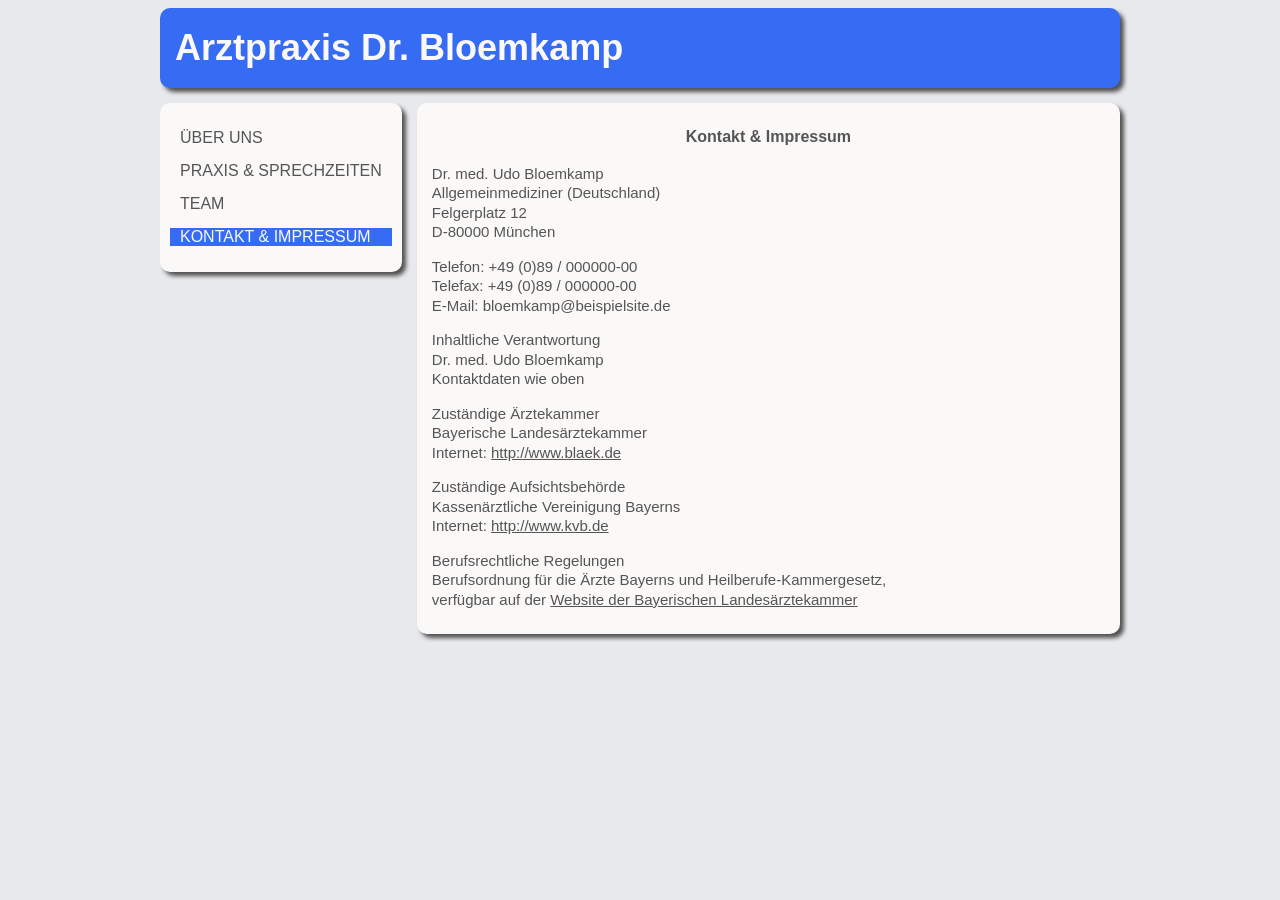
==== kontakt.html @ 33b93172 "Add files via upload" ====
<!DOCTYPE html>
<html>

<head>
    <meta charset="UTF-8">
    <title>Arztpraxis Dr. Udo Bloemkamp - Kontakt</title>
    <link rel="stylesheet" type="text/css" href="stylesheet.css">
    <link rel="icon" type="image/x-icon" href="favicon.ico">

    <!--[if lt IE 9]>
    ie.css
    <![endif]-->
    
</head>

<body>
    <div id="container">
        <div id="kopfleiste">
            <h1><a href="index.html">Arztpraxis Dr. Bloemkamp</a></h1>
        </div>
        <div id="menu">
            <ul>
                <li><a href="index.html">ÜBER UNS</a></li>
                <li><a href="praxis.html">PRAXIS &amp; SPRECHZEITEN</a></li>
                <li><a href="team.html">TEAM</a></li>
                <li class="current">KONTAKT &amp; IMPRESSUM</li>
            </ul>
        </div>

        <div id="inhalt">
            <h2>Kontakt &amp; Impressum</h2>
            <p>Dr. med. Udo Bloemkamp<br>
                Allgemeinmediziner (Deutschland)<br>
                Felgerplatz 12<br>
                D-80000 München</p>
            <p>Telefon: +49 (0)89 / 000000-00<br>
                Telefax: +49 (0)89 / 000000-00<br>
                E-Mail: bloemkamp@beispielsite.de<br></p>
            <p>Inhaltliche Verantwortung<br>
                Dr. med. Udo Bloemkamp<br>
                Kontaktdaten wie oben</p>
            <p>Zuständige Ärztekammer<br>
                Bayerische Landesärztekammer<br>
                Internet: <a href="http://www.blaek.de" target="_blank">http://www.blaek.de
                </a></p>
            <p>Zuständige Aufsichtsbehörde<br>
                Kassenärztliche Vereinigung Bayerns<br>
                Internet: <a href="http://www.kvb.de" target="_blank">http://www.kvb.de</a>
            </p>
            <p>Berufsrechtliche Regelungen<br>
                Berufsordnung für die Ärzte Bayerns und Heilberufe-Kammergesetz,<br>
                verfügbar auf der <a href="http://www.blaek.de" target="_blank">Website der
                    Bayerischen Landesärztekammer</a></p>
        </div>

    </div><!-- schließt #container-div -->
</body>

</html>
---- stylesheet.css ----
body {
    background-color: #e8e9ec;
    /* background-image: url(bilder/lustig.webp); */
    margin: 0px;
    padding: 8px;
    font-family: sans-serif;
    color: #555555;
}

strong {
    font-weight: bold;
}

a {
    color: inherit;
    text-decoration: none;
}

a:link {
    color: inherit;
    text-decoration: none;
}

a:visited {
    color: inherit;
    text-decoration: none;
}

a:hover {
    color: inherit;
    text-decoration: none;
}

a:active {
    color: inherit;
    text-decoration: none;
}

#container {
    width: inherit;
    max-width: 960px;
    margin: 0 auto 0 auto;
}

#kopfleiste {
    width: inherit;
    height: 80px;
    margin: 0px 0px 15px 0px;
    padding: 0px 0px 0px 15px;
    /* font-size: 30px; */
    background-color: #366BF4;
    color: #FAF9F8;
    box-shadow: 4px 4px 4px 0px #515151;
    border-radius: 10px;
}

td {
    padding: 15px;
}

tr.zweitezeile{
    background-color: #f2f1f0;
}

table {
    /* border: 1px solid #515151; */
    border-collapse: collapse;
    
}

#kopfleiste h1 {
    margin: 0px;
    padding: 0px;
    font-size: 36px;
    line-height: 80px;
}

#menu {
    float: left;
    margin: 0px 15px 0px 0px;
    padding: 10px;
    background-color: #FAF9F8;
    box-shadow: 4px 4px 4px 0px #515151;
    border-radius: 10px;
}

#menu li {
    font-size: 16px;
    margin: 0px 0px 15px 0px;
    padding: 0px 10px 0px 10px;
}

#menu ul {
    list-style-type: none;
    padding: 0px;
}

#menu a:hover {
    background-color: #f2f1f0;
}

#menu li.current {
    background-color: #366BF4;
    color: #FAF9F8;
}

#inhalt {
    width: auto;
    height: auto;
    overflow: hidden;
    padding: 10px 15px 10px 15px;
    background-color: #FAF9F8;
    box-shadow: 4px 4px 4px 0px #515151;
    border-radius: 10px;
}

#inhalt a {
    color: inherit;
    text-decoration: underline;
}

#inhalt h2 {
    font-size: 16px;
    line-height: 1.4;
    text-align: center;
}

#inhalt p {
    font-size: 15px;
    line-height: 1.3;
}
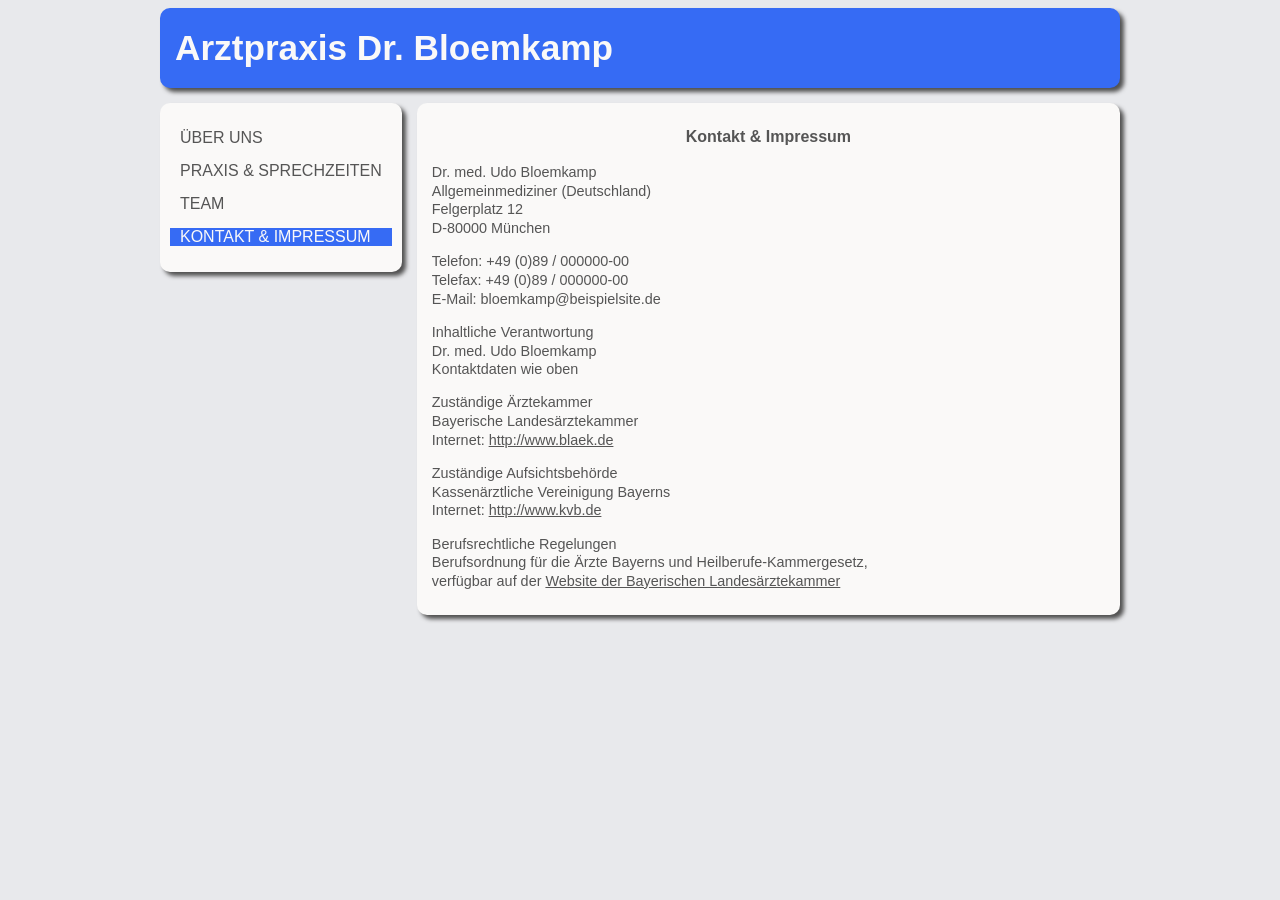
==== commit 396beacc: "Add files via upload" ====
--- a/kontakt.html
+++ b/kontakt.html
@@ -3,9 +3,11 @@
 
 <head>
     <meta charset="UTF-8">
+    <meta name="viewport" content="width=device-width"> 
     <title>Arztpraxis Dr. Udo Bloemkamp - Kontakt</title>
     <link rel="stylesheet" type="text/css" href="stylesheet.css">
     <link rel="icon" type="image/x-icon" href="favicon.ico">
+    <link rel="stylesheet" type="text/css" media="screen and (max-width: 630px)" href="mobil.css">
 
     <!--[if lt IE 9]>
     ie.css
--- a/stylesheet.css
+++ b/stylesheet.css
@@ -5,6 +5,7 @@
     padding: 8px;
     font-family: sans-serif;
     color: #555555;
+    font-size: medium;
 }
 
 strong {
@@ -40,6 +41,7 @@
     width: inherit;
     max-width: 960px;
     margin: 0 auto 0 auto;
+    
 }
 
 #kopfleiste {
@@ -52,26 +54,27 @@
     color: #FAF9F8;
     box-shadow: 4px 4px 4px 0px #515151;
     border-radius: 10px;
+    overflow: hidden;
 }
 
 td {
     padding: 15px;
 }
 
-tr.zweitezeile{
+tr.zweitezeile {
     background-color: #f2f1f0;
 }
 
 table {
     /* border: 1px solid #515151; */
     border-collapse: collapse;
-    
+
 }
 
 #kopfleiste h1 {
     margin: 0px;
     padding: 0px;
-    font-size: 36px;
+    font-size: 220%;
     line-height: 80px;
 }
 
@@ -85,7 +88,7 @@
 }
 
 #menu li {
-    font-size: 16px;
+    font-size: 100%;
     margin: 0px 0px 15px 0px;
     padding: 0px 10px 0px 10px;
 }
@@ -120,12 +123,12 @@
 }
 
 #inhalt h2 {
-    font-size: 16px;
+    font-size: 100%;
     line-height: 1.4;
     text-align: center;
 }
 
 #inhalt p {
-    font-size: 15px;
+    font-size: 90%;
     line-height: 1.3;
 }
--- a/mobil.css
+++ b/mobil.css
@@ -0,0 +1,18 @@
+#menu {
+    position: static;
+    float: none;
+    margin: 0px 0px 5px 0px; 
+}
+
+#kopfleiste {
+    margin: 0px 0 px 5px 0px;
+}
+
+#kopfleiste h1 {
+    font-size: 140%;
+    line-height: 40px;
+}
+
+body {
+    padding: 0px;
+}
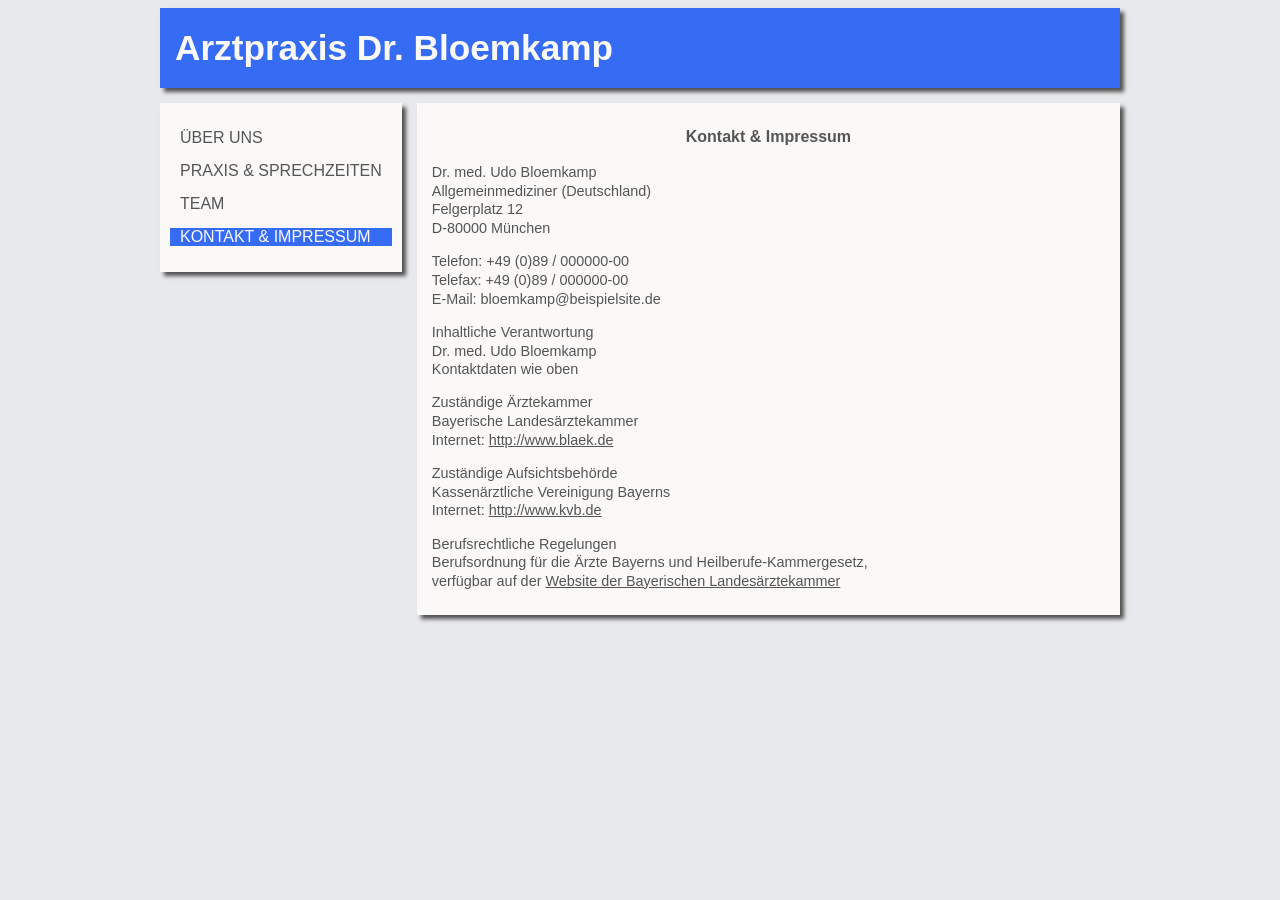
==== commit bf7018a5: "Yes, we can!" ====
--- a/kontakt.html
+++ b/kontakt.html
@@ -3,16 +3,19 @@
 
 <head>
     <meta charset="UTF-8">
-    <meta name="viewport" content="width=device-width"> 
+    <meta name="viewport" content="width=device-width">
     <title>Arztpraxis Dr. Udo Bloemkamp - Kontakt</title>
     <link rel="stylesheet" type="text/css" href="stylesheet.css">
     <link rel="icon" type="image/x-icon" href="favicon.ico">
-    <link rel="stylesheet" type="text/css" media="screen and (max-width: 630px)" href="mobil.css">
-
+    <link rel="stylesheet" type="text/css" media="screen and (max-width: 630px), screen and (max-device-width: 630px)" href="mobil.css">
+    <link rel="stylesheet" type="text/css" media="print" href="print.css">
+    <!-- Altes Vorgehen -->
+    <!-- <link rel="stylesheet" type="text/css" media="screen and (max-width: 630px)" href="mobil.css"> -->
+    
     <!--[if lt IE 9]>
     ie.css
     <![endif]-->
-    
+
 </head>
 
 <body>
--- a/stylesheet.css
+++ b/stylesheet.css
@@ -53,7 +53,7 @@
     background-color: #366BF4;
     color: #FAF9F8;
     box-shadow: 4px 4px 4px 0px #515151;
-    border-radius: 10px;
+    /* border-radius: 10px; */
     overflow: hidden;
 }
 
@@ -84,7 +84,7 @@
     padding: 10px;
     background-color: #FAF9F8;
     box-shadow: 4px 4px 4px 0px #515151;
-    border-radius: 10px;
+    /* border-radius: 10px; */
 }
 
 #menu li {
@@ -114,7 +114,7 @@
     padding: 10px 15px 10px 15px;
     background-color: #FAF9F8;
     box-shadow: 4px 4px 4px 0px #515151;
-    border-radius: 10px;
+    /* border-radius: 10px; */
 }
 
 #inhalt a {
--- a/mobil.css
+++ b/mobil.css
@@ -4,8 +4,13 @@
     margin: 0px 0px 5px 0px; 
 }
 
+#menu a {
+display: block;
+} 
+
 #kopfleiste {
-    margin: 0px 0 px 5px 0px;
+    margin: 0px 0px 5px 0px;
+    /* padding: 40px 0px 5px 0px; */
 }
 
 #kopfleiste h1 {
--- a/print.css
+++ b/print.css
@@ -0,0 +1,30 @@
+body {
+	font-family: "Times New Roman", serif;
+}
+#h1 {
+    color: #000000;
+}
+
+#h2 {
+    color: #000000;
+}
+
+#p {
+    color: #000000;
+}
+
+#menu {
+    display: none;
+}
+
+#kopfleiste {
+    -moz-box-shadow: none;
+    -webkit-box-shadow: none;
+    box-shadow: none;
+}
+
+#inhalt {
+    -moz-box-shadow: none;
+    -webkit-box-shadow: none;
+    box-shadow: none;
+}
--- a/mobil.css
+++ b/mobil.css
@@ -4,8 +4,13 @@
     margin: 0px 0px 5px 0px; 
 }
 
+#menu a {
+display: block;
+} 
+
 #kopfleiste {
-    margin: 0px 0 px 5px 0px;
+    margin: 0px 0px 5px 0px;
+    /* padding: 40px 0px 5px 0px; */
 }
 
 #kopfleiste h1 {
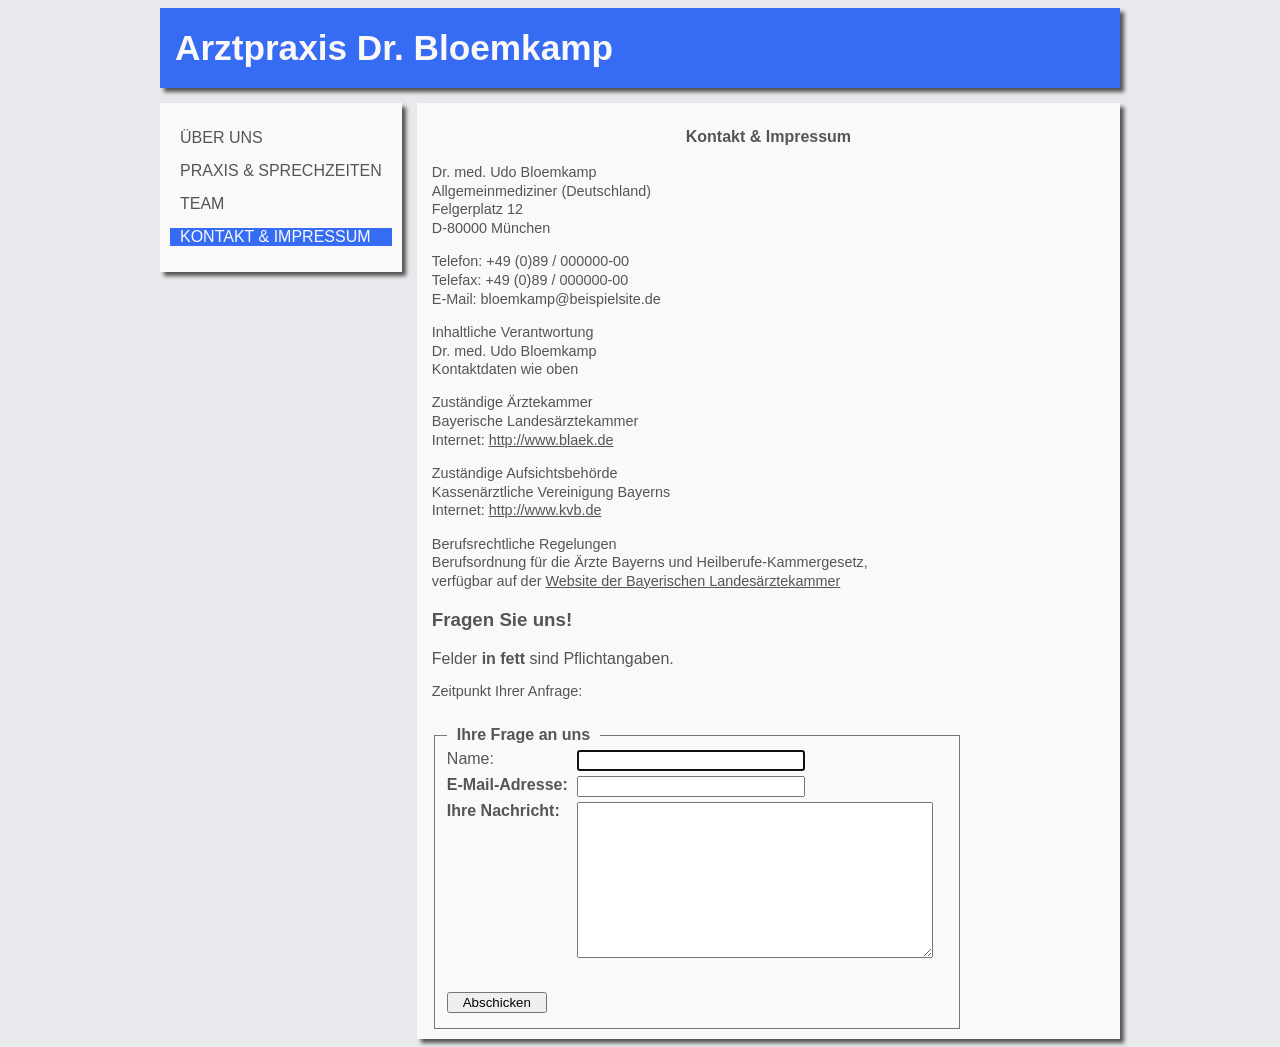
==== commit d1dc32ce: "abc" ====
--- a/kontakt.html
+++ b/kontakt.html
@@ -7,18 +7,42 @@
     <title>Arztpraxis Dr. Udo Bloemkamp - Kontakt</title>
     <link rel="stylesheet" type="text/css" href="stylesheet.css">
     <link rel="icon" type="image/x-icon" href="favicon.ico">
-    <link rel="stylesheet" type="text/css" media="screen and (max-width: 630px), screen and (max-device-width: 630px)" href="mobil.css">
+    <link rel="stylesheet" type="text/css" media="screen and (max-width: 630px), screen and (max-device-width: 630px)"
+        href="mobil.css">
     <link rel="stylesheet" type="text/css" media="print" href="print.css">
+    <form class="kontaktformular" method="post" action="Formular-Feedback.php"></form>
     <!-- Altes Vorgehen -->
     <!-- <link rel="stylesheet" type="text/css" media="screen and (max-width: 630px)" href="mobil.css"> -->
-    
+
     <!--[if lt IE 9]>
     ie.css
     <![endif]-->
 
+    <script type="text/javascript">
+        function setzeFokus() {
+            window.document.Kontaktformular.Name.focus();
+        }
+
+        function formularPruefen(meinFormular) {
+            var meinText = meinFormular.Nachricht.value;
+            var meineMail = meinFormular.email.value;
+            if (meinText == "") {
+                alert("Bitte geben Sie eine Nachricht ein.");
+                window.document.Kontaktformular.Nachricht.focus();
+            } else {
+                var meineKriterien = /^.+@.+\..{2,6}$/;
+                if (meineKriterien.test(meineMail) == false) {
+                    alert("Bitte geben Sie eine gültige E-Mail-Adresse ein, damit wir Ihnen antworten können.");
+                    window.document.Kontaktformular.email.focus();
+                } else {
+                    meinFormular.submit();
+                }
+            }
+        } 
+    </script>
 </head>
 
-<body>
+<body onload="setzeFokus()">
     <div id="container">
         <div id="kopfleiste">
             <h1><a href="index.html">Arztpraxis Dr. Bloemkamp</a></h1>
@@ -56,6 +80,32 @@
                 Berufsordnung für die Ärzte Bayerns und Heilberufe-Kammergesetz,<br>
                 verfügbar auf der <a href="http://www.blaek.de" target="_blank">Website der
                     Bayerischen Landesärztekammer</a></p>
+
+            <h3>Fragen Sie uns!</h3>
+            Felder <strong> in fett</strong> sind Pflichtangaben.
+
+            <script type="text/javascript">document.write("<p> Zeitpunkt Ihrer Anfrage:</p > ")
+            </script>
+
+            <form name="Kontaktformular" class="kontaktformular" method="post" enctype="text/plain"
+                action="https://formspree.io/f/mzepzgoe">
+                <fieldset>
+                    <legend>Ihre Frage an uns</legend>
+
+
+                    <label for="Name">Name:</label>
+                    <input type="text" name="Name" value=""><br>
+
+                    <label for="email" class="bold">E-Mail-Adresse:</label>
+                    <input type="text" name="email" value=""><br>
+
+                    <label for="Nachricht" class="bold">Ihre Nachricht:</label>
+                    <textarea name="Nachricht" onBlur="istTextDa(this.value)"></textarea><br>
+
+                    <input type="submit" name="Submitbutton" id="submitbutton" value="Abschicken"
+                        onclick="formularPruefen(this.form); return false;">
+                </fieldset>
+            </form>
         </div>
 
     </div><!-- schließt #container-div -->
--- a/stylesheet.css
+++ b/stylesheet.css
@@ -41,7 +41,7 @@
     width: inherit;
     max-width: 960px;
     margin: 0 auto 0 auto;
-    
+
 }
 
 #kopfleiste {
@@ -131,4 +131,42 @@
 #inhalt p {
     font-size: 90%;
     line-height: 1.3;
+}
+
+form.kontaktformular fieldset {
+    border: 1px solid #777;
+    margin-top: 25px;
+    padding: 10 10 10px;
+    width: 500px;
+    /* border: none; */
+}
+
+form.kontaktformular legend {
+    padding: 0 10px;
+    font-weight: bold;
+}
+
+form.kontaktformular label {
+    float: left;
+    width: 130px;
+}
+
+.bold {
+    font-weight: bold;
+}
+
+form.kontaktformular input, textarea {
+width: 220px;
+margin-bottom: 5px;
+}
+
+form.kontaktformular textarea {
+width: 350px;
+height: 150px;
+}
+
+#submitbutton {
+margin-left: 0px;
+margin-top: 25px;
+width: 100px;
 }
--- a/mobil.css
+++ b/mobil.css
@@ -1,23 +1,23 @@
-#menu {
-    position: static;
-    float: none;
-    margin: 0px 0px 5px 0px; 
-}
+    #menu {
+        position: static;
+        float: none;
+        margin: 0px 0px 5px 0px;
+    }
 
-#menu a {
-display: block;
-} 
+    #menu a {
+        display: block;
+    }
 
-#kopfleiste {
-    margin: 0px 0px 5px 0px;
-    /* padding: 40px 0px 5px 0px; */
-}
+    #kopfleiste {
+        margin: 0px 0px 5px 0px;
+        /* padding: 40px 0px 5px 0px; */
+    }
 
-#kopfleiste h1 {
-    font-size: 140%;
-    line-height: 40px;
-}
+    #kopfleiste h1 {
+        font-size: 140%;
+        line-height: 40px;
+    }
 
-body {
-    padding: 0px;
-}+    body {
+        padding: 0px;
+    }
--- a/mobil.css
+++ b/mobil.css
@@ -1,23 +1,23 @@
-#menu {
-    position: static;
-    float: none;
-    margin: 0px 0px 5px 0px; 
-}
+    #menu {
+        position: static;
+        float: none;
+        margin: 0px 0px 5px 0px;
+    }
 
-#menu a {
-display: block;
-} 
+    #menu a {
+        display: block;
+    }
 
-#kopfleiste {
-    margin: 0px 0px 5px 0px;
-    /* padding: 40px 0px 5px 0px; */
-}
+    #kopfleiste {
+        margin: 0px 0px 5px 0px;
+        /* padding: 40px 0px 5px 0px; */
+    }
 
-#kopfleiste h1 {
-    font-size: 140%;
-    line-height: 40px;
-}
+    #kopfleiste h1 {
+        font-size: 140%;
+        line-height: 40px;
+    }
 
-body {
-    padding: 0px;
-}+    body {
+        padding: 0px;
+    }
